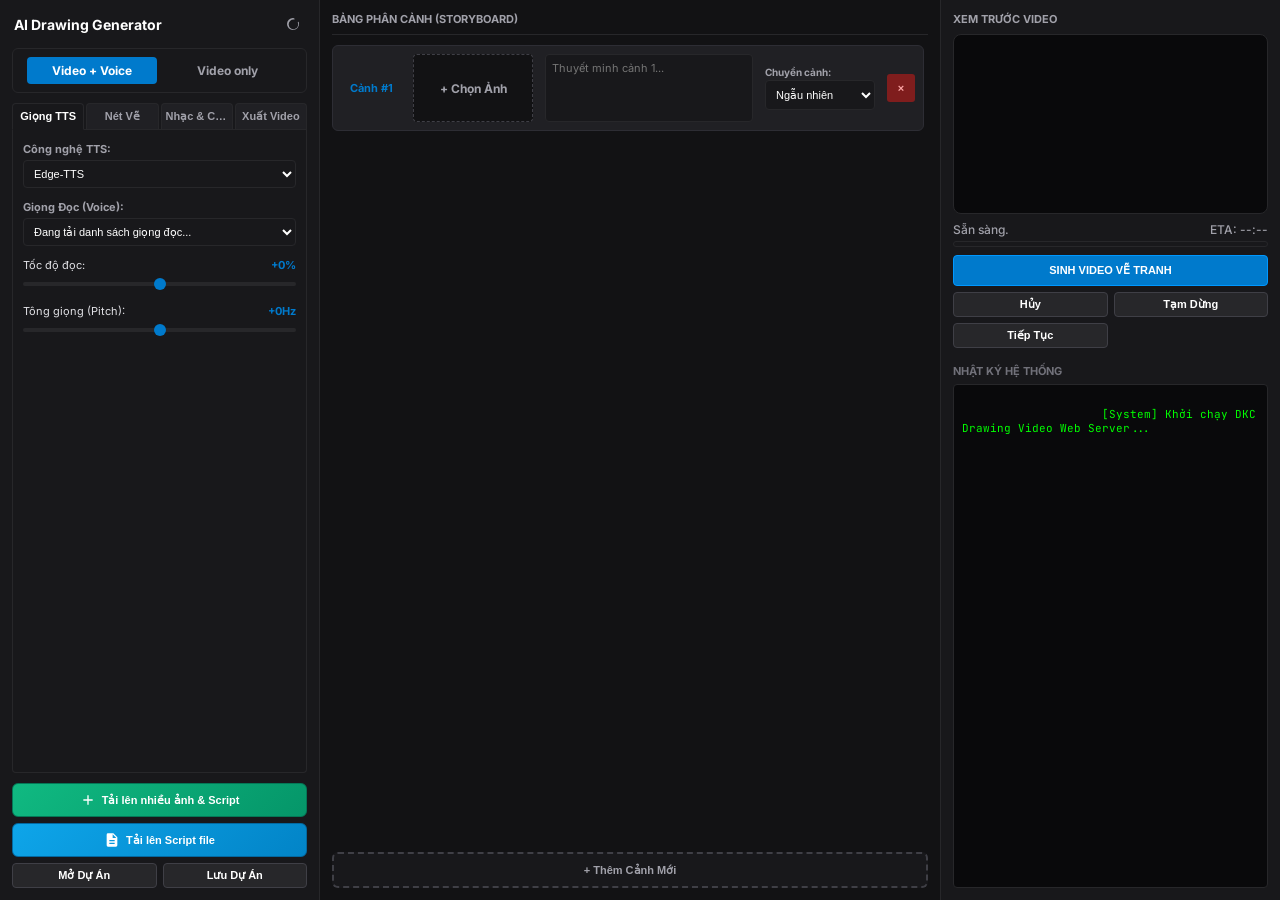
==== WEB/frontend/index.html @ 565a8b87 "Web migration: Bypassed licensing and restructured folders" ====
<!DOCTYPE html>
<html lang="vi">
<head>
    <meta charset="UTF-8">
    <meta name="viewport" content="width=device-width, initial-scale=1.0">
    <title>DKC Drawing Video Web Dashboard</title>
    <!-- Google Fonts -->
    <link rel="preconnect" href="https://fonts.googleapis.com">
    <link rel="preconnect" href="https://fonts.gstatic.com" crossorigin>
    <link href="https://fonts.googleapis.com/css2?family=Inter:wght@400;500;600;700&family=JetBrains+Mono:wght@400;500&display=swap" rel="stylesheet">
    <link rel="stylesheet" href="style.css">
</head>
<body class="dark-theme">



    <!-- 2. Giao diện chính (Main Dashboard) -->
    <div id="main-dashboard" class="app-container">
        
        <!-- SIDEBAR TRÁI (Settings & Configuration) -->
        <aside class="sidebar-left" id="SidebarFrame">
            <div class="sidebar-header">
                <span class="brand-text" id="lbl-brand">AI Drawing Generator</span>
                <button id="btn-toggle-theme" class="btn-icon" title="Đổi Giao diện">
                    <svg viewBox="0 0 24 24" class="icon-sun"><path fill="currentColor" d="M12 7a5 5 0 1 1 0 10 5 5 0 0 1 0-10Zm0 2a3 3 0 1 0 0 6 3 3 0 0 0 0-6Zm0-9a1 1 0 0 1 1 1v2a1 1 0 0 1-2 0V1a1 1 0 0 1 1-1Zm0 20a1 1 0 0 1 1 1v2a1 1 0 0 1-2 0v-2a1 1 0 0 1 1-1ZM3.51 3.51a1 1 0 0 1 1.42 0l1.41 1.41a1 1 0 0 1-1.41 1.42L3.51 4.93a1 1 0 0 1 0-1.42Zm14.14 14.14a1 1 0 0 1 1.42 0l1.41 1.41a1 1 0 0 1-1.41 1.42l-1.42-1.41a1 1 0 0 1 0-1.42ZM1 11a1 1 0 0 1 1-1h2a1 1 0 0 1 0 2H2a1 1 0 0 1-1-1Zm20 0a1 1 0 0 1 1-1h2a1 1 0 0 1 0 2h-2a1 1 0 0 1-1-1ZM4.93 19.07a1 1 0 0 1 0 1.42l-1.41 1.41a1 1 0 0 1-1.42-1.41l1.41-1.42a1 1 0 0 1 1.42 0Zm14.14-14.14a1 1 0 0 1 0 1.42l-1.41 1.41a1 1 0 0 1-1.42-1.41l1.41-1.42a1 1 0 0 1 1.42 0Z"/></svg>
                    <svg viewBox="0 0 24 24" class="icon-moon"><path fill="currentColor" d="M12 3a9 9 0 1 0 9 9 9.75 9.75 0 0 0-.67-3.41 1 1 0 0 0-1.2.61A7.22 7.22 0 1 1 13.9 5.37a1 1 0 0 0 .5-1.27A9 9 0 0 0 12 3Z"/></svg>
                </button>
            </div>

            <!-- Lựa chọn Chế độ -->
            <div class="mode-selector">
                <label class="mode-option">
                    <input type="radio" name="app-mode" value="video_voice" checked>
                    <span class="radio-card">Video + Voice</span>
                </label>
                <label class="mode-option">
                    <input type="radio" name="app-mode" value="video_only">
                    <span class="radio-card">Video only</span>
                </label>
            </div>

            <!-- Thanh điều hướng Tab -->
            <div class="tabs-container">
                <div class="tab-headers">
                    <button class="tab-btn active" data-tab="tab-tts" id="tab_tts_btn">Giọng TTS</button>
                    <button class="tab-btn" data-tab="tab-style" id="tab_style_btn">Nét Vẽ</button>
                    <button class="tab-btn" data-tab="tab-audio" id="tab_audio_btn">Nhạc & Cam</button>
                    <button class="tab-btn" data-tab="tab-export" id="tab_export_btn">Xuất Video</button>
                </div>

                <!-- Nội dung các Tab -->
                <div class="tab-contents">
                    <!-- Tab 1: Giọng TTS -->
                    <div class="tab-pane active" id="tab-tts">
                        <div class="control-group">
                            <label id="opt_tts_model">Công nghệ TTS:</label>
                            <select id="cmb_tts_model">
                                <option value="Edge-TTS">Edge-TTS</option>
                                <option value="CapCut TTS">CapCut TTS</option>
                            </select>
                        </div>
                        <div class="control-group">
                            <label id="opt_voice">Giọng Đọc (Voice):</label>
                            <select id="cmb_voice">
                                <option>Đang tải danh sách giọng đọc...</option>
                            </select>
                        </div>
                        <div class="control-group">
                            <div class="slider-header">
                                <span id="opt_rate">Tốc độ đọc:</span>
                                <span id="lbl_rate_val" class="slider-value">+0%</span>
                            </div>
                            <input type="range" id="sld_rate" min="-50" max="50" value="0">
                        </div>
                        <div class="control-group">
                            <div class="slider-header">
                                <span id="opt_pitch">Tông giọng (Pitch):</span>
                                <span id="lbl_pitch_val" class="slider-value">+0Hz</span>
                            </div>
                            <input type="range" id="sld_pitch" min="-20" max="20" value="0">
                        </div>
                    </div>

                    <!-- Tab 2: Nét Vẽ -->
                    <div class="tab-pane" id="tab-style">
                        <div class="control-group">
                            <label id="opt_pen">Cọ vẽ:</label>
                            <div class="flex-row">
                                <select id="cmb_pen" class="flex-grow">
                                    <option value="Pencil">Pencil</option>
                                    <option value="Ink Pen" selected>Ink Pen</option>
                                    <option value="Marker">Marker</option>
                                    <option value="Brush">Brush</option>
                                </select>
                                <button id="btn_upload_brush" class="btn-secondary compact" title="Tải Cọ Vẽ Tùy Chỉnh">
                                    <svg viewBox="0 0 24 24" width="16" height="16"><path fill="currentColor" d="M11 15h2V9h3l-4-5-4 5h3v6Zm-7 2h16v2H4v-2Z"/></svg>
                                </button>
                            </div>
                        </div>
                        <div class="control-group">
                            <label id="opt_bg">Nền giấy:</label>
                            <div class="flex-row">
                                <select id="cmb_bg" class="flex-grow">
                                    <option value="Whiteboard" selected>Bảng trắng</option>
                                    <option value="Blackboard">Bảng đen</option>
                                    <option value="Old Paper">Giấy cũ</option>
                                    <option value="Canvas">Vải Canvas</option>
                                    <option value="Paper Texture">Vân giấy</option>
                                </select>
                                <button id="btn_upload_bg" class="btn-secondary compact" title="Tải Nền Giấy Tùy Chỉnh">
                                    <svg viewBox="0 0 24 24" width="16" height="16"><path fill="currentColor" d="M11 15h2V9h3l-4-5-4 5h3v6Zm-7 2h16v2H4v-2Z"/></svg>
                                </button>
                            </div>
                        </div>
                        <div class="form-grid">
                            <div class="control-group">
                                <label id="opt_color">Màu nét vẽ:</label>
                                <div class="color-picker-wrapper">
                                    <input type="color" id="picker_color" value="#000000">
                                    <div id="frame_color_prev" style="background-color: black;"></div>
                                </div>
                            </div>
                            <div class="control-group">
                                <label id="opt_color_mode">Chế độ tô màu:</label>
                                <select id="cmb_color_opt">
                                    <option value="Only Outline">Only Outline</option>
                                    <option value="Outline then Color" selected>Outline then Color</option>
                                    <option value="Outline and Color">Outline and Color</option>
                                    <option value="Only Color">Only Color</option>
                                </select>
                            </div>
                        </div>
                        <div class="control-group">
                            <div class="slider-header">
                                <span id="opt_width">Độ dày nét:</span>
                                <span id="lbl_width_val" class="slider-value">4.0px</span>
                            </div>
                            <input type="range" id="sld_width" min="10" max="100" value="40">
                        </div>
                    </div>

                    <!-- Tab 3: Nhạc & Cam -->
                    <div class="tab-pane" id="tab-audio">
                        <div class="control-group">
                            <label id="opt_bgm">Nhạc nền (BGM):</label>
                            <div class="file-uploader" id="bgm-dropzone">
                                <div class="input-row">
                                    <input type="text" id="entry_bgm" placeholder="Chưa chọn file nhạc..." readonly>
                                    <button class="btn-secondary" id="btn-browse-bgm">Chọn</button>
                                </div>
                                <input type="file" id="bgm-file-input" accept=".mp3,.wav,.m4a,.ogg" style="display:none;">
                            </div>
                        </div>
                        <div class="control-group">
                            <div class="slider-header">
                                <span id="opt_volume_voice">Âm nhạc:</span>
                                <span id="lbl_mvol_val" class="slider-value">15%</span>
                            </div>
                            <input type="range" id="sld_mvol" min="0" max="100" value="15">
                        </div>
                        <div class="control-group">
                            <div class="slider-header">
                                <span id="opt_volume_voice_read">Âm đọc:</span>
                                <span id="lbl_vvol_val" class="slider-value">100%</span>
                            </div>
                            <input type="range" id="sld_vvol" min="0" max="100" value="100">
                        </div>
                        <div class="control-group">
                            <label id="opt_color_style">Cách tô màu:</label>
                            <select id="cmb_color_style">
                                <option value="diagonal_l2r" selected>Tô chéo từ trái sang phải</option>
                                <option value="diagonal_r2l">Tô chéo từ phải sang trái</option>
                                <option value="straight_l2r">Tô thẳng từ trái sang phải</option>
                                <option value="straight_r2l">Tô thẳng từ phải sang trái</option>
                                <option value="immediate">Hiện ngay lập tức</option>
                                <option value="gradual">Hiện màu chậm</option>
                                <option value="random">Sử dụng ngẫu nhiên</option>
                            </select>
                        </div>
                        <div class="checkbox-group">
                            <label class="checkbox-container">
                                <input type="checkbox" id="sw_camera" checked>
                                <span class="checkmark"></span>
                                <span id="opt_cam">Camera di chuyển theo nét vẽ</span>
                            </label>
                            <label class="checkbox-container">
                                <input type="checkbox" id="sw_smart_order" checked>
                                <span class="checkmark"></span>
                                <span id="opt_smart_grid">Tối ưu nét vẽ thông minh (Grid)</span>
                            </label>
                            <label class="checkbox-container">
                                <input type="checkbox" id="sw_slide_transition" checked>
                                <span class="checkmark"></span>
                                <span id="opt_slide">Hiệu ứng cuộn trang khi chuyển cảnh</span>
                            </label>
                        </div>

                        <div class="divider"></div>

                        <!-- Quản lý logo -->
                        <div class="logo-section">
                            <label id="lbl_logo_title">Quản lý Logo:</label>
                            <select id="cmb_logos">
                                <option value="" disabled selected>Chọn logo...</option>
                            </select>
                            <div class="logo-action-buttons">
                                <button id="btn_logo_upload" class="btn-secondary flex-grow">Tải Logo</button>
                                <button id="btn_logo_pos" class="btn-secondary">Vị trí Logo</button>
                                <button id="btn_logo_del" class="btn-danger-outline">Xóa Logo</button>
                            </div>
                            <input type="file" id="logo-file-input" accept=".png,.jpg,.jpeg" style="display:none;">
                        </div>
                    </div>

                    <!-- Tab 4: Xuất Video -->
                    <div class="tab-pane" id="tab-export">
                        <div class="form-grid">
                            <div class="control-group">
                                <label id="opt_res">Độ phân giải:</label>
                                <select id="cmb_res">
                                    <option value="1920,1080" selected>1920x1080 (16:9)</option>
                                    <option value="1280,720">1280x720 (16:9)</option>
                                    <option value="1080,1080">1080x1080 (1:1)</option>
                                    <option value="1080,1920">1080x1920 (9:16)</option>
                                </select>
                            </div>
                            <div class="control-group">
                                <label id="opt_fps">Khung hình (FPS):</label>
                                <select id="cmb_fps">
                                    <option value="30" selected>30 FPS</option>
                                    <option value="60">60 FPS</option>
                                    <option value="24">24 FPS</option>
                                </select>
                            </div>
                        </div>
                        <div class="control-group">
                            <label id="opt_export_mode">Chế độ xuất video:</label>
                            <select id="cmb_export_mode">
                                <option value="merged" selected>Video đã ghép</option>
                                <option value="scenes">Video từng cảnh</option>
                            </select>
                        </div>
                    </div>
                </div>
            </div>

            <!-- Các nút tải lên Bulk (Xử lý hàng loạt) -->
            <div class="bulk-actions-section">
                <button id="btn_upload_images" class="btn-success">
                    <svg viewBox="0 0 24 24" width="16" height="16" style="margin-right:6px;"><path fill="currentColor" d="M19 13h-6v6h-2v-6H5v-2h6V5h2v6h6v2Z"/></svg>
                    Tải lên nhiều ảnh & Script
                </button>
                <button id="btn_upload_script" class="btn-info">
                    <svg viewBox="0 0 24 24" width="16" height="16" style="margin-right:6px;"><path fill="currentColor" d="M14 2H6a2 2 0 0 0-2 2v16a2 2 0 0 0 2 2h12a2 2 0 0 0 2-2V8l-6-6Zm2 16H8v-2h8v2Zm0-4H8v-2h8v2Zm-3-5V3.5L18.5 9H13Z"/></svg>
                    Tải lên Script file
                </button>
                <input type="file" id="bulk-images-input" multiple accept=".png,.jpg,.jpeg" style="display:none;">
                <input type="file" id="bulk-script-input" accept=".txt" style="display:none;">
            </div>

            <!-- Các nút Lưu / Mở dự án -->
            <div class="project-actions-grid">
                <button id="btn_load_proj" class="btn-secondary">Mở Dự Án</button>
                <button id="btn_save_proj" class="btn-secondary">Lưu Dự Án</button>
                <input type="file" id="project-file-input" accept=".json" style="display:none;">
            </div>
        </aside>

        <!-- PANEL TRUNG TÂM (Storyboard Timeline) -->
        <main class="center-timeline" id="CenterStoryboardFrame">
            <div class="timeline-header">
                <h3 id="storyboard_title">BẢNG PHÂN CẢNH (STORYBOARD)</h3>
            </div>
            
            <!-- Vùng cuộn chứa Scene Row Cards -->
            <div class="storyboard-scroll" id="storyboard-container">
                <!-- Javascript will render scenes here dynamically -->
            </div>

            <!-- Nút thêm phân cảnh mới ở cuối -->
            <div class="add-scene-wrapper">
                <button id="btn-add-scene" class="btn-dashed-placeholder">
                    + Thêm Cảnh Mới
                </button>
            </div>
        </main>

        <!-- PANEL PHẢI (Preview / Player / Controls & System Logs) -->
        <aside class="sidebar-right" id="RightPlayerFrame">
            <h3 id="preview_title">XEM TRƯỚC VIDEO</h3>
            
            <!-- Video Viewport Frame -->
            <div class="player-container" id="PlayerFrame">
                <canvas id="preview-canvas" width="1920" height="1080"></canvas>
            </div>

            <!-- Status & Progress indicators -->
            <div class="progress-section">
                <div class="progress-details">
                    <span id="lbl_progress">Sẵn sàng.</span>
                    <span id="lbl_eta">ETA: --:--</span>
                </div>
                <div class="progress-bar-wrapper">
                    <div class="progress-bar-chunk" id="progress-bar-chunk" style="width: 0%;"></div>
                </div>
            </div>

            <!-- Action buttons grid -->
            <div class="render-controls-grid">
                <button id="btn_render" class="btn-primary">SINH VIDEO VẼ TRANH</button>
                <button id="btn_cancel" class="btn-secondary" disabled>Hủy</button>
                <button id="btn_pause" class="btn-secondary" disabled>Tạm Dừng</button>
                <button id="btn_resume" class="btn-secondary" disabled>Tiếp Tục</button>
            </div>

            <!-- Hộp nhật ký Log -->
            <div class="logs-console-section">
                <h4 id="log_title">NHẬT KÝ HỆ THỐNG</h4>
                <div class="console-box" id="txt_logs">
                    [System] Khởi chạy DKC Drawing Video Web Server...
                </div>
            </div>
        </aside>
    </div>

    <!-- 3. Hộp thoại điều chỉnh vị trí logo (Logo Placement Dialog) -->
    <div id="logo-modal" class="modal-overlay">
        <div class="logo-dialog-card">
            <div class="logo-dialog-header">
                <h3>Chỉnh Vị Trí Logos</h3>
                <button class="btn-close-modal" id="btn-close-logo-modal">&times;</button>
            </div>
            <div class="control-group">
                <label>Đang chỉnh sửa:</label>
                <select id="cmb-active-dialog-logo">
                    <!-- Dropdown loaded dynamically -->
                </select>
            </div>
            
            <!-- simulated 16:9 canvas dragzone -->
            <div class="logo-canvas-dragzone" id="logo-dragzone">
                <div class="canvas-aspect-ratio-box">
                    <div class="canvas-screen-sim">
                        <div class="canvas-screen-label">Khung Hình Xuất Video</div>
                        <!-- absolute positioned logo wrappers will be injected here -->
                    </div>
                </div>
            </div>

            <!-- size slider -->
            <div class="control-group scale-slider-row">
                <label>Kích thước Logo:</label>
                <input type="range" id="logo-scale-slider" min="5" max="60" value="15">
                <span id="lbl-logo-scale-val">15%</span>
            </div>

            <!-- buttons footer -->
            <div class="dialog-footer">
                <button id="btn-save-logo-pos" class="btn-primary">Lưu</button>
                <button id="btn-cancel-logo-pos" class="btn-secondary">Hủy</button>
            </div>
        </div>
    </div>

    <script src="app.js"></script>
</body>
</html>
---- WEB/frontend/style.css ----
/* Root CSS Variables for Dark and Light Theme Mapping */
:root {
    /* Dark Theme default */
    --bg-main: #121214;
    --bg-sidebar: #18181b;
    --bg-card: #202024;
    --bg-input: #18181b;
    --bg-button: #27272a;
    --border-color: #27272a;
    --border-card: #2d2d34;
    --border-hover: #3f3f46;
    --text-color: #e1e1e6;
    --text-light: #ffffff;
    --text-muted: #a1a1aa;
    --text-placeholder: #71717a;
    --primary-color: #007acc;
    --primary-hover: #0098ff;
    --primary-pressed: #005999;
    --accent-red: #7f1d1d;
    --accent-red-hover: #b91c1c;
    --accent-red-text: #fca5a5;
    
    --font-sans: "Inter", "Segoe UI", -apple-system, sans-serif;
    --font-mono: "JetBrains Mono", "Courier New", monospace;
    --radius-sm: 4px;
    --radius-md: 6px;
    --radius-lg: 8px;
    
    --shadow-sm: 0 1px 2px 0 rgba(0, 0, 0, 0.05);
    --shadow-md: 0 4px 6px -1px rgba(0, 0, 0, 0.1), 0 2px 4px -1px rgba(0, 0, 0, 0.06);
    --shadow-lg: 0 10px 15px -3px rgba(0, 0, 0, 0.1), 0 4px 6px -2px rgba(0, 0, 0, 0.05);
}

body.light-theme {
    --bg-main: #f4f4f5;
    --bg-sidebar: #e4e4e7;
    --bg-card: #ffffff;
    --bg-input: #ffffff;
    --bg-button: #e4e4e7;
    --border-color: #d4d4d8;
    --border-card: #d4d4d8;
    --border-hover: #a1a1aa;
    --text-color: #18181b;
    --text-light: #18181b;
    --text-muted: #71717a;
    --text-placeholder: #a1a1aa;
    --primary-color: #007acc;
    --primary-hover: #0098ff;
    --primary-pressed: #005999;
    --accent-red: #fca5a5;
    --accent-red-hover: #b91c1c;
    --accent-red-text: #7f1d1d;
}

/* Reset styles */
* {
    box-sizing: border-box;
    margin: 0;
    padding: 0;
    outline: none;
}

html, body {
    height: 100%;
    font-family: var(--font-sans);
    font-size: 12px;
    background-color: var(--bg-main);
    color: var(--text-color);
    overflow: hidden;
    user-select: none;
    transition: background-color 0.2s ease, color 0.2s ease;
}

/* --- AUTH MODAL STYLES --- */
.modal-overlay {
    position: fixed;
    top: 0;
    left: 0;
    width: 100vw;
    height: 100vh;
    background-color: rgba(0, 0, 0, 0.75);
    z-index: 1000;
    display: none;
    align-items: center;
    justify-content: center;
    backdrop-filter: blur(4px);
}

.modal-overlay.active {
    display: flex;
}

.auth-card {
    background-color: #1a1a1a;
    width: 450px;
    padding: 30px;
    border-radius: var(--radius-lg);
    box-shadow: var(--shadow-lg);
    border: 1px solid #333333;
    text-align: center;
}

.auth-card h2 {
    font-size: 13px;
    font-weight: bold;
    color: #ffffff;
    letter-spacing: 0.5px;
    margin-bottom: 20px;
}

.auth-card .instruction {
    color: #aaaaaa;
    font-size: 11px;
    text-align: left;
    margin-bottom: 8px;
}

.auth-card input {
    width: 100%;
    background-color: #252526;
    border: 1px solid #333333;
    color: #ffffff;
    padding: 10px 14px;
    font-size: 12px;
    border-radius: var(--radius-sm);
    margin-bottom: 12px;
    transition: border-color 0.15s;
}

.auth-card input:focus {
    border-color: var(--primary-color);
}

.auth-card #auth-status-lbl {
    font-size: 11px;
    font-style: italic;
    min-height: 18px;
    margin-bottom: 16px;
}

.auth-card #auth-status-lbl.success {
    color: #2ea44f;
}

.auth-card #auth-status-lbl.error {
    color: #ff3333;
}

.auth-card #auth-status-lbl.info {
    color: var(--primary-color);
}

.auth-card button {
    background-color: var(--primary-color);
    color: #ffffff;
    border: none;
    padding: 10px 20px;
    font-size: 12px;
    font-weight: bold;
    border-radius: var(--radius-sm);
    cursor: pointer;
    transition: background-color 0.15s;
}

.auth-card button:hover {
    background-color: var(--primary-hover);
}

.auth-card button:disabled {
    background-color: #333333;
    color: #888888;
    cursor: not-allowed;
}

/* --- MAIN CONTAINER GRID --- */
.app-container {
    display: grid;
    grid-template-columns: 320px 1fr 340px;
    height: 100vh;
    width: 100vw;
    overflow: hidden;
}

/* --- LEFT SIDEBAR PANEL --- */
.sidebar-left {
    background-color: var(--bg-sidebar);
    border-right: 1px solid var(--border-color);
    display: flex;
    flex-direction: column;
    overflow: hidden;
}

.sidebar-header {
    display: flex;
    align-items: center;
    justify-content: space-between;
    padding: 12px 14px;
}

.brand-text {
    font-size: 14px;
    font-weight: 700;
    color: var(--text-light);
}

.btn-icon {
    background: transparent;
    border: none;
    color: var(--text-muted);
    cursor: pointer;
    padding: 4px;
    display: flex;
    align-items: center;
    justify-content: center;
    border-radius: 50%;
}

.btn-icon:hover {
    color: var(--text-light);
    background-color: var(--bg-button);
}

.btn-icon svg {
    width: 16px;
    height: 16px;
}

.icon-sun { display: none; }
body.light-theme .icon-sun { display: block; }
body.light-theme .icon-moon { display: none; }

/* Mode Radio buttons styling */
.mode-selector {
    display: flex;
    padding: 8px 14px;
    background-color: var(--bg-input);
    border: 1px solid var(--border-color);
    border-radius: var(--radius-md);
    margin: 0 12px 10px 12px;
    gap: 6px;
}

.mode-option {
    flex: 1;
    cursor: pointer;
}

.mode-option input[type="radio"] {
    display: none;
}

.radio-card {
    display: block;
    text-align: center;
    padding: 6px;
    font-weight: bold;
    color: var(--text-muted);
    border-radius: var(--radius-sm);
    transition: all 0.15s ease;
}

.mode-option input[type="radio"]:checked + .radio-card {
    background-color: var(--primary-color);
    color: #ffffff;
}

/* Tabs Navigation system */
.tabs-container {
    flex: 1;
    display: flex;
    flex-direction: column;
    overflow: hidden;
    padding: 0 12px;
}

.tab-headers {
    display: flex;
    gap: 2px;
    border-bottom: 1px solid var(--border-color);
}

.tab-btn {
    flex: 1;
    background-color: var(--bg-card);
    border: 1px solid var(--border-color);
    border-bottom: none;
    border-top-left-radius: var(--radius-sm);
    border-top-right-radius: var(--radius-sm);
    padding: 6px 4px;
    color: var(--text-muted);
    font-weight: bold;
    font-size: 11px;
    cursor: pointer;
    transition: all 0.15s;
    text-align: center;
    overflow: hidden;
    text-overflow: ellipsis;
    white-space: nowrap;
}

.tab-btn.active {
    background-color: var(--bg-sidebar);
    color: var(--text-light);
    border-bottom: 1px solid var(--bg-sidebar);
    margin-bottom: -1px;
    z-index: 2;
}

.tab-contents {
    flex: 1;
    background-color: var(--bg-sidebar);
    border: 1px solid var(--border-color);
    border-top: none;
    border-bottom-left-radius: var(--radius-sm);
    border-bottom-right-radius: var(--radius-sm);
    padding: 12px 10px;
    overflow-y: auto;
    display: flex;
    flex-direction: column;
    gap: 12px;
}

.tab-pane {
    display: none;
    flex-direction: column;
    gap: 12px;
}

.tab-pane.active {
    display: flex;
}

/* Form inputs & controls styles */
.control-group {
    display: flex;
    flex-direction: column;
    gap: 4px;
}

.control-group label {
    font-weight: bold;
    color: var(--text-muted);
    font-size: 11px;
}

.form-grid {
    display: grid;
    grid-template-columns: 1fr 1fr;
    gap: 10px;
}

select, input[type="text"], input[type="number"] {
    width: 100%;
    background-color: var(--bg-input);
    border: 1px solid var(--border-color);
    border-radius: var(--radius-sm);
    padding: 6px;
    color: #ffffff;
    font-size: 11px;
    transition: border-color 0.15s;
}

body.light-theme select, body.light-theme input[type="text"], body.light-theme input[type="number"] {
    color: #18181b;
}

select:focus, input[type="text"]:focus {
    border-color: var(--primary-color);
}

.flex-row {
    display: flex;
    gap: 6px;
}

.flex-grow {
    flex: 1;
}

/* Colors styling */
.color-picker-wrapper {
    display: flex;
    align-items: center;
    gap: 8px;
    background-color: var(--bg-input);
    border: 1px solid var(--border-color);
    border-radius: var(--radius-sm);
    padding: 4px 6px;
    height: 28px;
}

.color-picker-wrapper input[type="color"] {
    opacity: 0;
    width: 0;
    height: 0;
    border: none;
    position: absolute;
}

#frame_color_prev {
    width: 18px;
    height: 18px;
    border-radius: 3px;
    border: 1px solid var(--text-muted);
    cursor: pointer;
}

/* Custom sliders */
.slider-header {
    display: flex;
    justify-content: space-between;
    align-items: center;
    font-size: 11px;
}

.slider-value {
    font-weight: bold;
    color: var(--primary-color);
}

input[type="range"] {
    -webkit-appearance: none;
    width: 100%;
    height: 4px;
    background: var(--border-color);
    border-radius: 2px;
    outline: none;
    margin: 6px 0;
}

input[type="range"]::-webkit-slider-thumb {
    -webkit-appearance: none;
    appearance: none;
    width: 12px;
    height: 12px;
    border-radius: 50%;
    background: var(--primary-color);
    cursor: pointer;
    transition: background 0.15s;
}

input[type="range"]::-webkit-slider-thumb:hover {
    background: var(--primary-hover);
}

/* Checkbox styling */
.checkbox-group {
    display: flex;
    flex-direction: column;
    gap: 8px;
    padding: 4px 0;
}

.checkbox-container {
    display: flex;
    position: relative;
    padding-left: 22px;
    cursor: pointer;
    font-size: 11px;
    color: var(--text-color);
    user-select: none;
    align-items: center;
}

.checkbox-container input {
    position: absolute;
    opacity: 0;
    cursor: pointer;
    height: 0;
    width: 0;
}

.checkmark {
    position: absolute;
    top: 50%;
    transform: translateY(-50%);
    left: 0;
    height: 14px;
    width: 14px;
    background-color: var(--bg-input);
    border: 1px solid var(--border-color);
    border-radius: 3px;
}

.checkbox-container:hover input ~ .checkmark {
    border-color: var(--border-hover);
}

.checkbox-container input:checked ~ .checkmark {
    background-color: var(--primary-color);
    border-color: var(--primary-color);
}

.checkmark:after {
    content: "";
    position: absolute;
    display: none;
}

.checkbox-container input:checked ~ .checkmark:after {
    display: block;
}

.checkbox-container .checkmark:after {
    left: 4px;
    top: 1px;
    width: 3px;
    height: 7px;
    border: solid white;
    border-width: 0 2px 2px 0;
    transform: rotate(45deg);
}

.divider {
    height: 1px;
    background-color: var(--border-color);
    margin: 8px 0;
}

/* Buttons style */
button.btn-primary {
    background-color: var(--primary-color);
    border: 1px solid var(--primary-hover);
    color: #ffffff;
    font-weight: bold;
    padding: 6px 12px;
    border-radius: var(--radius-sm);
    cursor: pointer;
    transition: background 0.15s;
    font-size: 11px;
}

button.btn-primary:hover {
    background-color: var(--primary-hover);
}

button.btn-primary:active {
    background-color: var(--primary-pressed);
}

button.btn-secondary {
    background-color: var(--bg-button);
    border: 1px solid var(--border-hover);
    color: var(--text-light);
    font-weight: bold;
    padding: 5px 10px;
    border-radius: var(--radius-sm);
    cursor: pointer;
    transition: background 0.15s;
    font-size: 11px;
}

button.btn-secondary:hover {
    background-color: var(--border-hover);
}

button.btn-secondary.compact {
    padding: 4px 6px;
    display: flex;
    align-items: center;
    justify-content: center;
}

button.btn-danger-outline {
    background: transparent;
    border: 1px solid var(--accent-red-hover);
    color: var(--accent-red-text);
    font-weight: bold;
    padding: 5px 10px;
    border-radius: var(--radius-sm);
    cursor: pointer;
    transition: all 0.15s;
    font-size: 11px;
}

button.btn-danger-outline:hover {
    background-color: var(--accent-red-hover);
    color: #ffffff;
}

button.btn-success {
    background: linear-gradient(135deg, #10b981, #059669);
    border: 1px solid #047857;
    color: #ffffff;
    font-weight: bold;
    padding: 8px 12px;
    border-radius: var(--radius-md);
    cursor: pointer;
    font-size: 11px;
    display: flex;
    align-items: center;
    justify-content: center;
    transition: opacity 0.15s;
}

button.btn-success:hover {
    opacity: 0.9;
}

button.btn-info {
    background: linear-gradient(135deg, #0ea5e9, #0284c7);
    border: 1px solid #0369a1;
    color: #ffffff;
    font-weight: bold;
    padding: 8px 12px;
    border-radius: var(--radius-md);
    cursor: pointer;
    font-size: 11px;
    display: flex;
    align-items: center;
    justify-content: center;
    transition: opacity 0.15s;
}

button.btn-info:hover {
    opacity: 0.9;
}

/* File Upload BGM Drag n Drop Zone */
.file-uploader .input-row {
    display: flex;
    gap: 6px;
}

.file-uploader input[type="text"] {
    text-overflow: ellipsis;
}

/* Logo and Project Footer Actions */
.logo-action-buttons {
    display: flex;
    gap: 6px;
    margin-top: 6px;
}

.logo-section select {
    margin-bottom: 6px;
}

.bulk-actions-section {
    display: flex;
    flex-direction: column;
    gap: 6px;
    padding: 10px 12px 6px 12px;
}

.project-actions-grid {
    display: grid;
    grid-template-columns: 1fr 1fr;
    gap: 6px;
    padding: 0 12px 12px 12px;
}

.tab-pane:disabled, .tab-pane[disabled] {
    opacity: 0.4;
    pointer-events: none;
}

/* --- CENTER TIMELINE PANEL --- */
.center-timeline {
    background-color: var(--bg-main);
    display: flex;
    flex-direction: column;
    padding: 12px;
    overflow: hidden;
}

.timeline-header {
    padding-bottom: 8px;
    border-bottom: 1px solid var(--border-color);
    margin-bottom: 10px;
}

.timeline-header h3 {
    font-size: 11px;
    font-weight: bold;
    color: var(--text-muted);
}

.storyboard-scroll {
    flex: 1;
    overflow-y: auto;
    display: flex;
    flex-direction: column;
    gap: 8px;
    padding-right: 4px;
}

/* Scene Row Card styling */
.scene-row-card {
    background-color: var(--bg-card);
    border: 1px solid var(--border-card);
    border-radius: var(--radius-md);
    padding: 8px;
    height: 86px;
    display: flex;
    align-items: center;
    gap: 12px;
    transition: border-color 0.15s;
    position: relative;
    cursor: default;
}

.scene-row-card:hover {
    border-color: var(--primary-color);
}

.scene-row-card.dragging {
    opacity: 0.5;
    border: 2px dashed var(--primary-color);
}

.scene-row-card.drag-over {
    border-top: 4px solid var(--primary-color);
}

.scene-index-handle {
    width: 60px;
    font-weight: bold;
    color: var(--primary-color);
    font-size: 11px;
    text-align: center;
    cursor: grab;
}

.scene-index-handle:active {
    cursor: grabbing;
}

/* Thumbnail preview button */
.scene-thumbnail-btn {
    width: 120px;
    height: 68px;
    background-color: var(--bg-main);
    border: 1px dashed var(--border-hover);
    border-radius: var(--radius-sm);
    display: flex;
    align-items: center;
    justify-content: center;
    color: var(--text-muted);
    font-weight: bold;
    cursor: pointer;
    overflow: hidden;
    position: relative;
}

.scene-thumbnail-btn img {
    width: 100%;
    height: 100%;
    object-fit: cover;
}

.scene-thumbnail-btn .hover-overlay {
    position: absolute;
    top: 0;
    left: 0;
    width: 100%;
    height: 100%;
    background-color: rgba(0, 0, 0, 0.6);
    display: flex;
    flex-direction: column;
    align-items: center;
    justify-content: center;
    color: #ffffff;
    opacity: 0;
    transition: opacity 0.15s;
}

.scene-thumbnail-btn:hover .hover-overlay {
    opacity: 1;
}

.scene-thumbnail-btn .hover-overlay svg {
    width: 16px;
    height: 16px;
    margin-bottom: 2px;
}

.scene-thumbnail-btn .hover-overlay span {
    font-size: 9px;
    font-weight: bold;
}

/* Text editors and inputs inside rows */
.scene-content-vbox {
    flex: 1;
    display: flex;
    flex-direction: column;
    gap: 4px;
    height: 100%;
    justify-content: center;
}

.scene-script-text {
    width: 100%;
    height: 68px;
    background-color: var(--bg-input);
    border: 1px solid var(--border-color);
    border-radius: var(--radius-sm);
    padding: 6px;
    color: #ffffff;
    font-size: 11px;
    resize: none;
    font-family: var(--font-sans);
}

body.light-theme .scene-script-text {
    color: #18181b;
}

.scene-script-text:focus {
    border-color: var(--primary-color);
}

/* Timestamp strip underneath script */
.scene-timestamp-row {
    display: flex;
    align-items: center;
    gap: 6px;
    font-size: 10px;
    color: var(--text-muted);
    font-weight: bold;
}

.scene-timestamp-row input {
    background-color: var(--bg-main);
    border: 1px solid var(--border-color);
    border-radius: var(--radius-sm);
    color: var(--text-muted);
    padding: 2px 4px;
    font-size: 10px;
    width: 120px;
    height: 20px;
    text-align: center;
}

/* Time inputs for video only */
.scene-time-container {
    display: flex;
    gap: 10px;
    height: 68px;
    align-items: center;
}

.time-spinner-vbox {
    display: flex;
    flex-direction: column;
    gap: 2px;
}

.time-spinner-vbox span {
    font-size: 10px;
    font-weight: bold;
    color: var(--text-muted);
}

.time-spinner-vbox input[type="number"] {
    width: 80px;
    height: 30px;
}

/* Transition settings */
.scene-transition-vbox {
    display: flex;
    flex-direction: column;
    gap: 2px;
}

.scene-transition-vbox span {
    font-size: 10px;
    font-weight: bold;
    color: var(--text-muted);
}

.scene-transition-vbox select {
    width: 110px;
    height: 30px;
}

/* Scene Delete button */
.btn-scene-delete {
    background-color: var(--accent-red);
    border: none;
    color: var(--accent-red-text);
    font-size: 11px;
    font-weight: bold;
    width: 28px;
    height: 28px;
    border-radius: 3px;
    cursor: pointer;
    display: flex;
    align-items: center;
    justify-content: center;
    transition: background 0.15s, color 0.15s;
}

.btn-scene-delete:hover {
    background-color: var(--accent-red-hover);
    color: #ffffff;
}

/* Add scene placeholder btn */
.add-scene-wrapper {
    margin-top: 10px;
}

.btn-dashed-placeholder {
    width: 100%;
    height: 36px;
    background-color: var(--bg-sidebar);
    border: 2px dashed var(--border-hover);
    border-radius: var(--radius-md);
    color: var(--text-muted);
    font-weight: bold;
    cursor: pointer;
    transition: all 0.15s;
    font-size: 11px;
}

.btn-dashed-placeholder:hover {
    border-color: var(--primary-color);
    color: var(--primary-color);
    background-color: var(--bg-card);
}

/* Modified row sizes for timestamp layouts */
.scene-row-card.has-timestamp {
    height: 106px;
}
.scene-row-card.has-timestamp .scene-script-text {
    height: 38px;
}

/* --- RIGHT PANEL PREVIEW --- */
.sidebar-right {
    background-color: var(--bg-sidebar);
    border-left: 1px solid var(--border-color);
    display: flex;
    flex-direction: column;
    padding: 12px;
    gap: 8px;
    overflow: hidden;
}

.sidebar-right h3 {
    font-size: 11px;
    font-weight: bold;
    color: var(--text-muted);
}

.player-container {
    background-color: #09090b;
    border: 1px solid var(--border-color);
    border-radius: var(--radius-lg);
    height: 180px;
    display: flex;
    align-items: center;
    justify-content: center;
    overflow: hidden;
    position: relative;
}

#preview-canvas {
    max-width: 100%;
    max-height: 100%;
    object-fit: contain;
}

/* Progress bar strip */
.progress-section {
    display: flex;
    flex-direction: column;
    gap: 4px;
}

.progress-details {
    display: flex;
    justify-content: space-between;
    font-weight: 500;
    color: var(--text-muted);
}

.progress-bar-wrapper {
    height: 6px;
    background-color: var(--bg-input);
    border: 1px solid var(--border-color);
    border-radius: var(--radius-sm);
    overflow: hidden;
}

.progress-bar-chunk {
    height: 100%;
    background-color: var(--primary-color);
    transition: width 0.3s ease;
}

/* Controls buttons grid */
.render-controls-grid {
    display: grid;
    grid-template-columns: 1fr 1fr;
    gap: 6px;
}

.render-controls-grid button:first-child {
    grid-column: span 2;
    padding: 8px 12px;
}

/* Logs Box style */
.logs-console-section {
    flex: 1;
    display: flex;
    flex-direction: column;
    gap: 6px;
    overflow: hidden;
}

.logs-console-section h4 {
    font-size: 11px;
    font-weight: bold;
    color: var(--text-placeholder);
    margin-top: 8px;
}

.console-box {
    flex: 1;
    background-color: #09090b;
    border: 1px solid var(--border-color);
    border-radius: var(--radius-sm);
    padding: 8px;
    font-family: var(--font-mono);
    font-size: 11px;
    color: #00ff00;
    overflow-y: auto;
    white-space: pre-wrap;
    user-select: text;
}

/* --- LOGO DIALOG MODAL STYLES --- */
.logo-dialog-card {
    background-color: var(--bg-sidebar);
    width: 700px;
    border-radius: var(--radius-lg);
    box-shadow: var(--shadow-lg);
    border: 1px solid var(--border-color);
    padding: 15px;
    display: flex;
    flex-direction: column;
    gap: 12px;
}

.logo-dialog-header {
    display: flex;
    justify-content: space-between;
    align-items: center;
    border-bottom: 1px solid var(--border-color);
    padding-bottom: 8px;
}

.logo-dialog-header h3 {
    font-weight: bold;
    color: var(--text-light);
    font-size: 14px;
}

.btn-close-modal {
    background: transparent;
    border: none;
    color: var(--text-muted);
    font-size: 20px;
    cursor: pointer;
}

.logo-canvas-dragzone {
    background-color: var(--bg-main);
    border-radius: var(--radius-md);
    padding: 20px;
    display: flex;
    align-items: center;
    justify-content: center;
}

.canvas-aspect-ratio-box {
    width: 100%;
    max-width: 500px;
    aspect-ratio: 16 / 9;
    position: relative;
    box-shadow: var(--shadow-md);
}

.canvas-screen-sim {
    position: absolute;
    top: 0;
    left: 0;
    width: 100%;
    height: 100%;
    background-color: #1e1e24;
    border: 2px dashed var(--primary-color);
    display: flex;
    align-items: center;
    justify-content: center;
    overflow: hidden;
}

.canvas-screen-label {
    font-size: 16px;
    font-weight: bold;
    color: rgba(113, 113, 122, 0.4);
    pointer-events: none;
}

.sim-logo-draggable {
    position: absolute;
    cursor: move;
    border: 1px dashed var(--text-muted);
}

.sim-logo-draggable.selected {
    border: 2px solid #00ff00;
}

.sim-logo-draggable img {
    width: 100%;
    height: 100%;
    object-fit: contain;
    pointer-events: none;
}

.sim-logo-center-dot {
    position: absolute;
    top: 50%;
    left: 50%;
    width: 6px;
    height: 6px;
    background-color: #00ff00;
    border-radius: 50%;
    transform: translate(-50%, -50%);
    display: none;
}

.sim-logo-draggable.selected .sim-logo-center-dot {
    display: block;
}

.scale-slider-row {
    flex-direction: row !important;
    align-items: center;
    gap: 12px;
}

.scale-slider-row input {
    flex: 1;
}

.scale-slider-row span {
    width: 40px;
    font-weight: bold;
}

.dialog-footer {
    display: flex;
    justify-content: flex-end;
    gap: 8px;
    border-top: 1px solid var(--border-color);
    padding-top: 10px;
}

/* Custom Webkit scrollbar matching QSS styles */
::-webkit-scrollbar {
    width: 8px;
    height: 8px;
}

::-webkit-scrollbar-track {
    background: var(--bg-sidebar);
}

::-webkit-scrollbar-thumb {
    background: var(--border-color);
    border-radius: 4px;
}

::-webkit-scrollbar-thumb:hover {
    background: var(--border-hover);
}
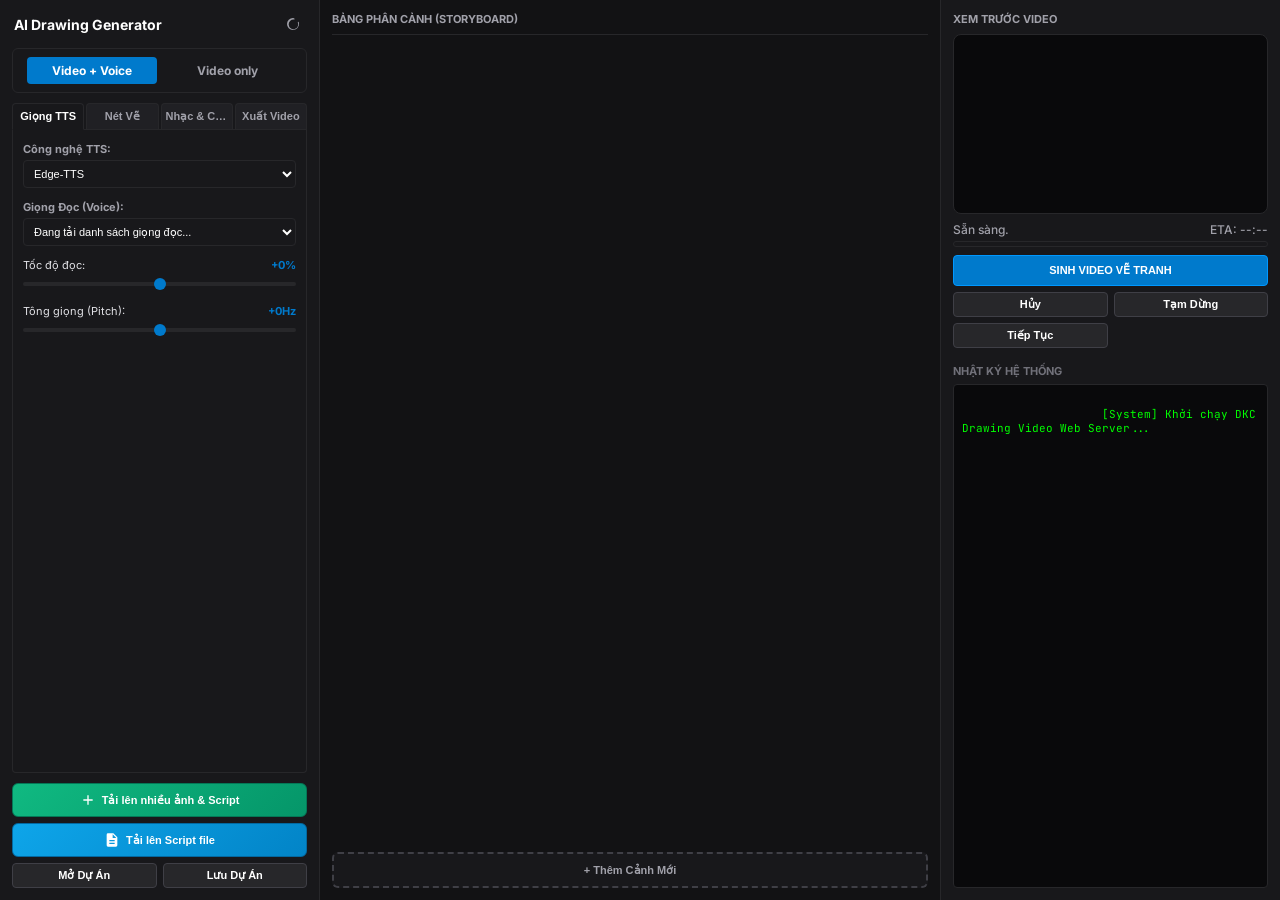
==== commit 91f3e3d5: "feat: resolve webhook timeout, add cleanup, and implement single login" ====
--- a/WEB/frontend/index.html
+++ b/WEB/frontend/index.html
@@ -255,7 +255,7 @@
                     Tải lên Script file
                 </button>
                 <input type="file" id="bulk-images-input" multiple accept=".png,.jpg,.jpeg" style="display:none;">
-                <input type="file" id="bulk-script-input" accept=".txt" style="display:none;">
+                <input type="file" id="bulk-script-input" accept=".txt,.srt" style="display:none;">
             </div>
 
             <!-- Các nút Lưu / Mở dự án -->
@@ -361,6 +361,18 @@
             </div>
         </div>
     </div>
+    <!-- 4. Hộp thoại Đăng nhập (Login Modal) -->
+    <div id="login-modal" class="modal-overlay">
+        <div class="auth-card">
+            <h2>ĐĂNG NHẬP HỆ THỐNG</h2>
+            <p class="instruction">Tên đăng nhập:</p>
+            <input type="text" id="login-username" placeholder="Nhập tên đăng nhập...">
+            <p class="instruction">Mật khẩu:</p>
+            <input type="password" id="login-password" placeholder="Nhập mật khẩu...">
+            <div id="auth-status-lbl"></div>
+            <button id="btn-login-submit" style="width: 100%; margin-top: 10px;">Đăng Nhập</button>
+        </div>
+    </div>
 
     <script src="app.js"></script>
 </body>
--- a/WEB/frontend/style.css
+++ b/WEB/frontend/style.css
@@ -420,6 +420,7 @@
 
 input[type="range"] {
     -webkit-appearance: none;
+    appearance: none;
     width: 100%;
     height: 4px;
     background: var(--border-color);
@@ -440,6 +441,20 @@
 }
 
 input[type="range"]::-webkit-slider-thumb:hover {
+    background: var(--primary-hover);
+}
+
+input[type="range"]::-moz-range-thumb {
+    width: 12px;
+    height: 12px;
+    border: none;
+    border-radius: 50%;
+    background: var(--primary-color);
+    cursor: pointer;
+    transition: background 0.15s;
+}
+
+input[type="range"]::-moz-range-thumb:hover {
     background: var(--primary-hover);
 }
 
